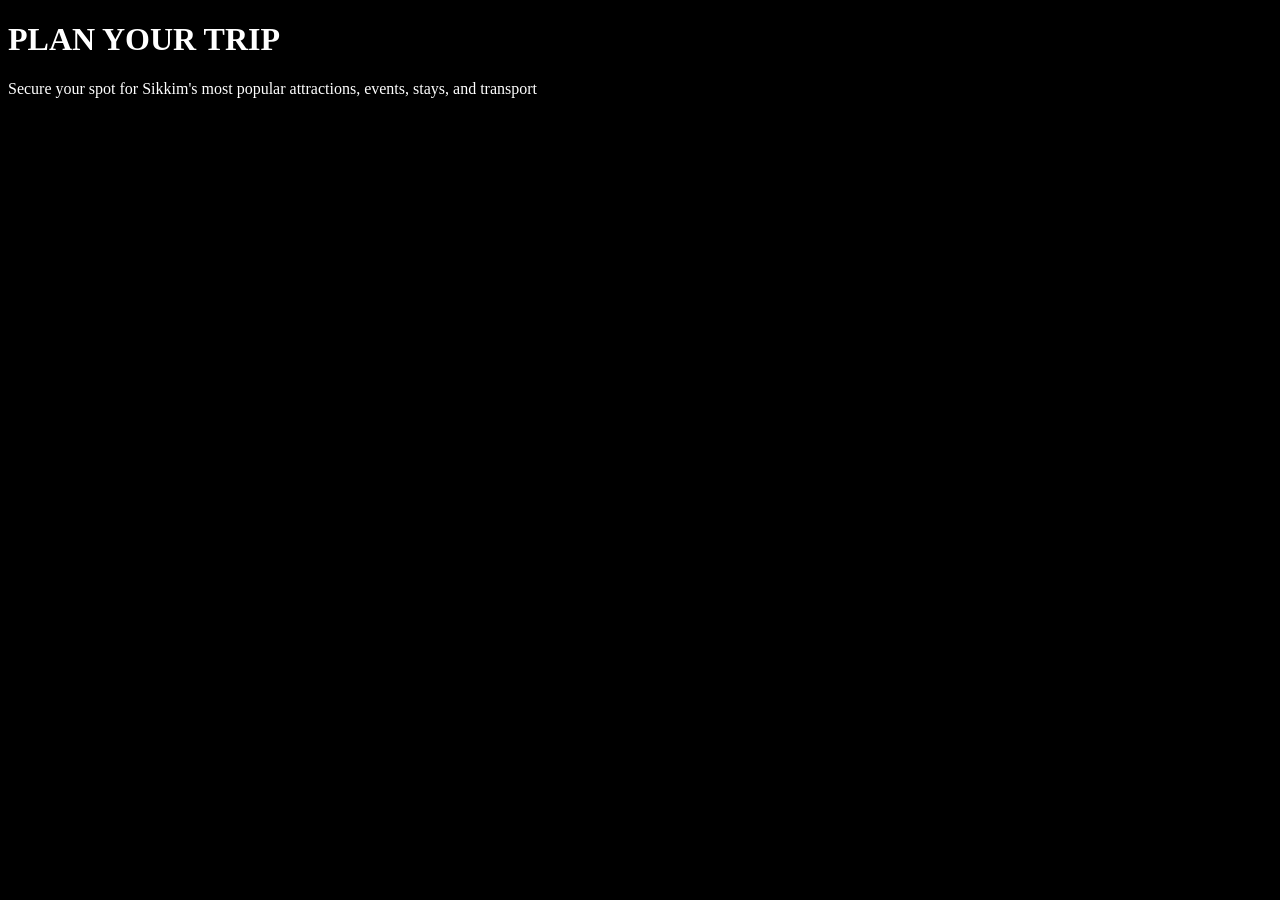
==== html/booking.html @ 5653ce56 "booking page" ====
<!DOCTYPE html>
<HTML>

<head>
    <title>PLAN YOUR TRIP</title>
    <link rel="stylesheet" href="booking.css">
</head>

<body>
<h1>PLAN YOUR TRIP</h1>
Secure your spot for Sikkim's most popular attractions, events, stays, and transport









</body>

















</html>
---- html/booking.css ----
*{
 color: white;
 background-color: black;
}
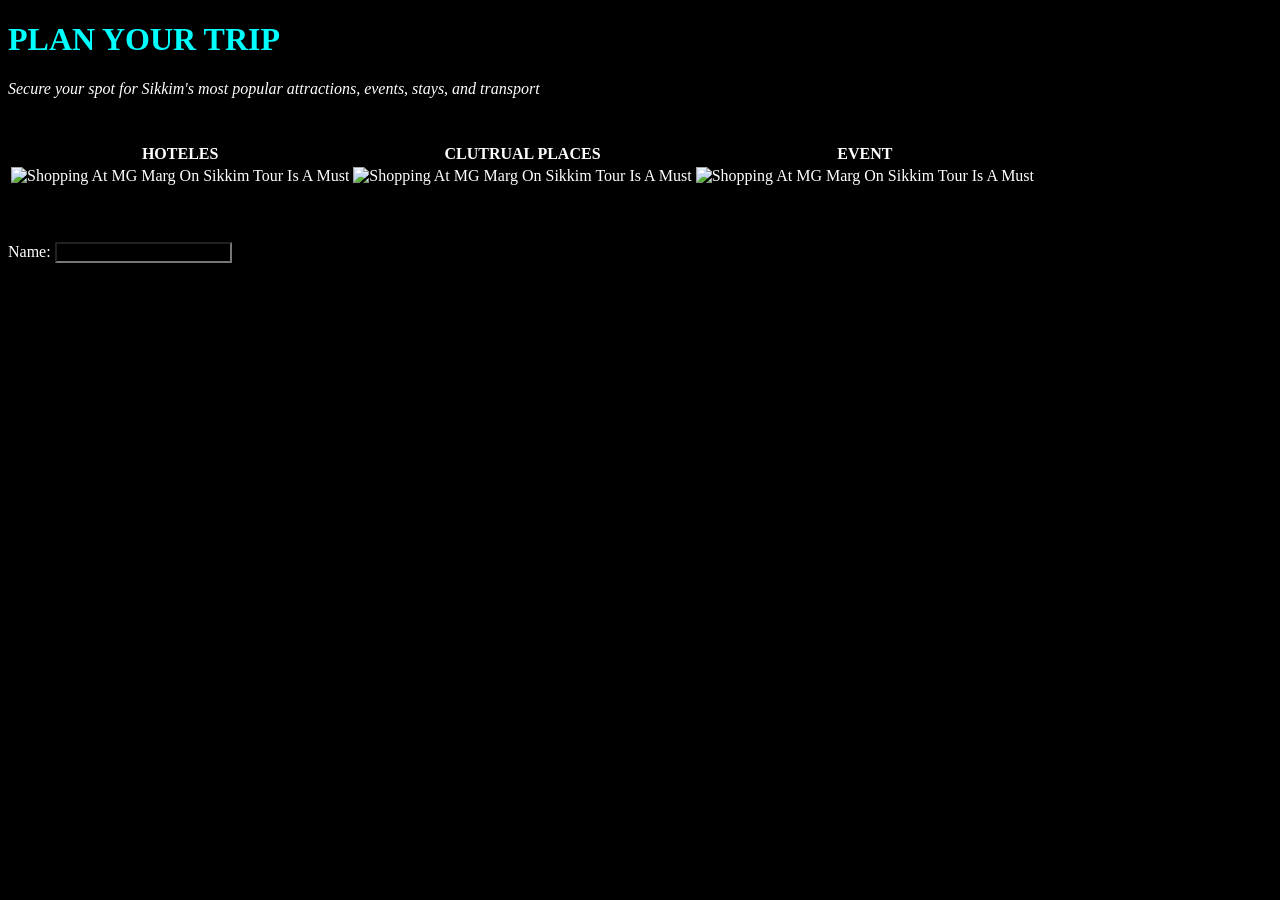
==== commit d9fc6a57: "booking form" ====
--- a/html/booking.html
+++ b/html/booking.html
@@ -7,8 +7,58 @@
 </head>
 
 <body>
-<h1>PLAN YOUR TRIP</h1>
-Secure your spot for Sikkim's most popular attractions, events, stays, and transport
+    <span>
+        <h1>PLAN YOUR TRIP</h1>
+    </span>
+    <P><i>Secure your spot for Sikkim's most popular attractions, events, stays, and transport</i></P>
+    <table>
+        <thead>
+            <pre>
+            <tr>
+            <th>HOTELES</th>
+            <th>CLUTRUAL PLACES</th>
+            <th>EVENT</th>
+            </tr>
+            </pre>
+            <tr>
+                <td><img alt="Shopping At MG Marg On Sikkim Tour Is A Must" referrerpolicy="no-referrer"
+                        class="max-h-full max-w-full object-contain"
+                        src="https://images.openai.com/static-rsc-4/P13PTF4xRgPC7gKTrITWLUUuFfC6vkV8ifwBCkrnpdVJ_p2lHpRKQ8jIMwp_uqoWSCQZmQ-w-3l4UI9EDgId_NNHNpRooYBSWduQL4zDN-0ANz7bPqAACpiCkujhQjL5DtbXsGJnb5n6PHXEOzhOfNM67Y_bMPcadjzyVhh_EDRSptP-hFSLatGu6OIf1mH7?purpose=fullsize"
+                        height="300" width="450"> </td>
+                <td><img alt="Shopping At MG Marg On Sikkim Tour Is A Must" referrerpolicy="no-referrer"
+                        class="max-h-full max-w-full object-contain"
+                        src="https://images.openai.com/static-rsc-4/P13PTF4xRgPC7gKTrITWLUUuFfC6vkV8ifwBCkrnpdVJ_p2lHpRKQ8jIMwp_uqoWSCQZmQ-w-3l4UI9EDgId_NNHNpRooYBSWduQL4zDN-0ANz7bPqAACpiCkujhQjL5DtbXsGJnb5n6PHXEOzhOfNM67Y_bMPcadjzyVhh_EDRSptP-hFSLatGu6OIf1mH7?purpose=fullsize"
+                        height="300" width="450"></td>
+                <td><img alt="Shopping At MG Marg On Sikkim Tour Is A Must" referrerpolicy="no-referrer"
+                        class="max-h-full max-w-full object-contain"
+                        src="https://images.openai.com/static-rsc-4/P13PTF4xRgPC7gKTrITWLUUuFfC6vkV8ifwBCkrnpdVJ_p2lHpRKQ8jIMwp_uqoWSCQZmQ-w-3l4UI9EDgId_NNHNpRooYBSWduQL4zDN-0ANz7bPqAACpiCkujhQjL5DtbXsGJnb5n6PHXEOzhOfNM67Y_bMPcadjzyVhh_EDRSptP-hFSLatGu6OIf1mH7?purpose=fullsize"
+                        height="300" width="450"></td>
+
+
+
+
+
+
+            </tr>
+
+
+
+
+
+
+        </thead>
+
+
+    </table>
+    <br><br><br>
+    <div>
+        <form action="/action.php" method="post">
+            <label for="username">Name:</label>
+            <input type="text" id="username" name="username">
+        </form>
+    </div>
+
+
 
 
 
--- a/html/booking.css
+++ b/html/booking.css
@@ -1,4 +1,7 @@
 *{
  color: white;
  background-color: black;
+}
+h1{
+    color: aqua;
 }
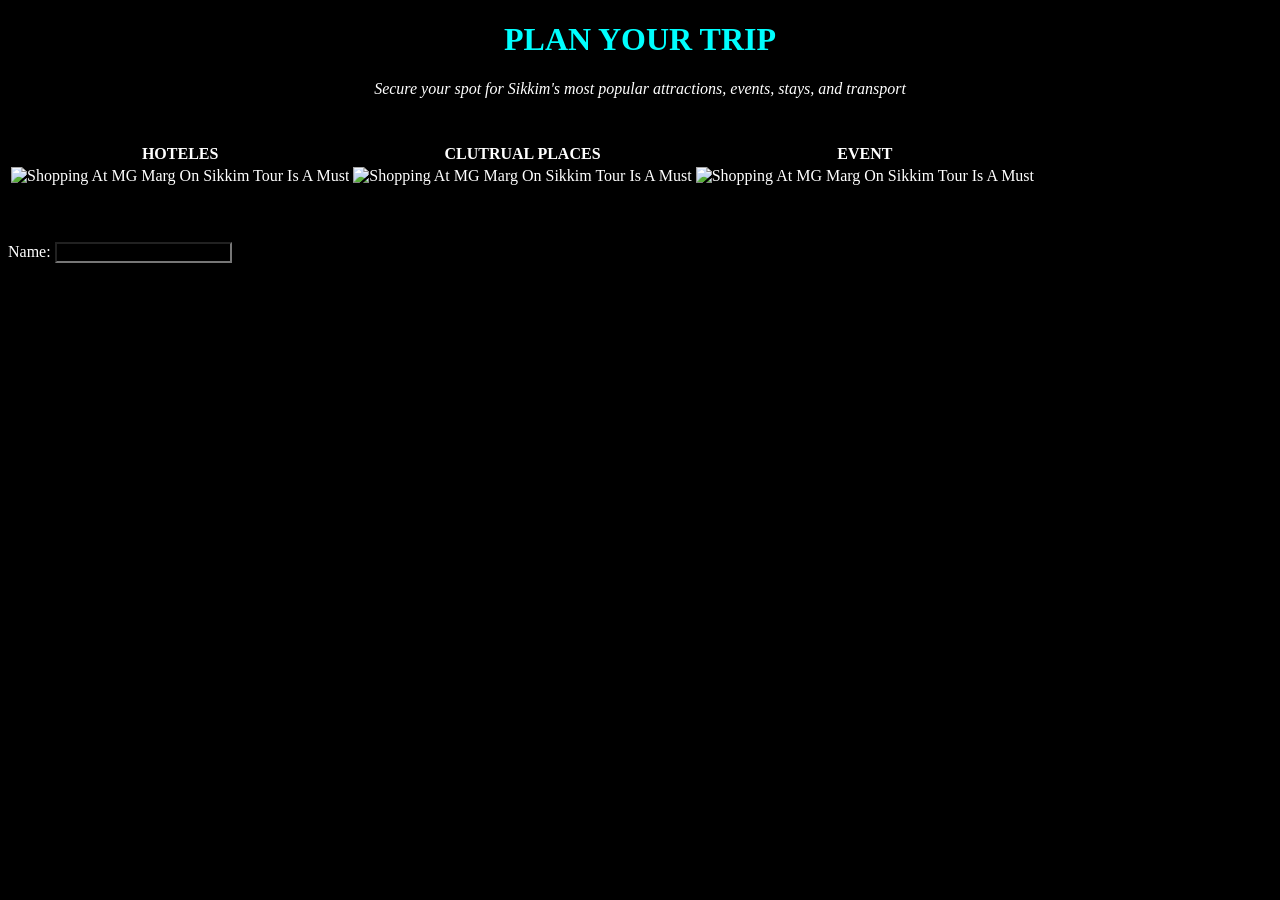
==== commit 5a8692cb: "nothing happen" ====
--- a/html/booking.html
+++ b/html/booking.html
@@ -10,7 +10,7 @@
     <span>
         <h1>PLAN YOUR TRIP</h1>
     </span>
-    <P><i>Secure your spot for Sikkim's most popular attractions, events, stays, and transport</i></P>
+    <P id="p1"><i>Secure your spot for Sikkim's most popular attractions, events, stays, and transport</i></P>
     <table>
         <thead>
             <pre>
--- a/html/booking.css
+++ b/html/booking.css
@@ -4,4 +4,8 @@
 }
 h1{
     color: aqua;
-}+    text-align:center;
+}
+#p1{
+    text-align: center;
+}
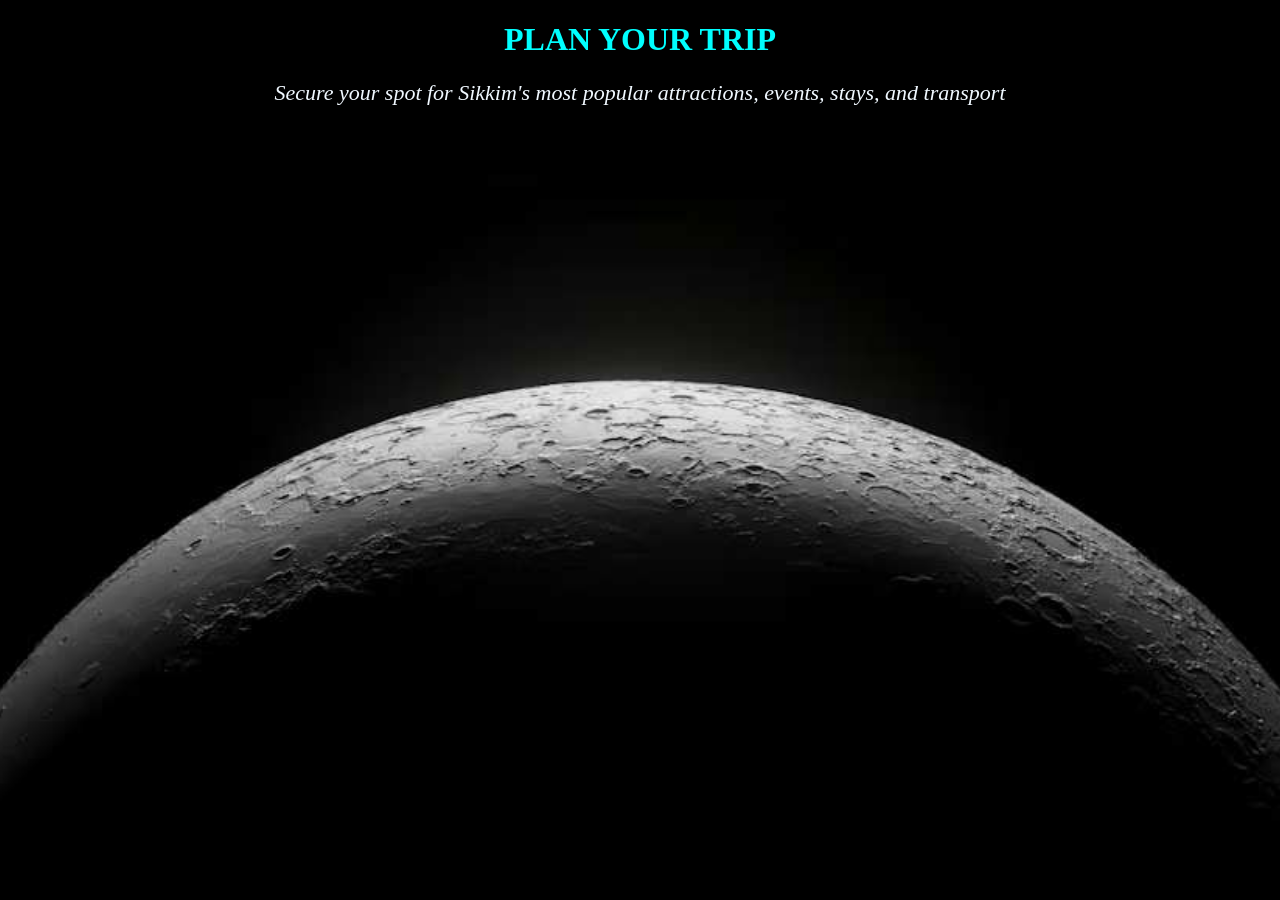
==== commit df10f1b8: "background booking" ====
--- a/html/booking.html
+++ b/html/booking.html
@@ -21,18 +21,9 @@
             </tr>
             </pre>
             <tr>
-                <td><img alt="Shopping At MG Marg On Sikkim Tour Is A Must" referrerpolicy="no-referrer"
-                        class="max-h-full max-w-full object-contain"
-                        src="https://images.openai.com/static-rsc-4/P13PTF4xRgPC7gKTrITWLUUuFfC6vkV8ifwBCkrnpdVJ_p2lHpRKQ8jIMwp_uqoWSCQZmQ-w-3l4UI9EDgId_NNHNpRooYBSWduQL4zDN-0ANz7bPqAACpiCkujhQjL5DtbXsGJnb5n6PHXEOzhOfNM67Y_bMPcadjzyVhh_EDRSptP-hFSLatGu6OIf1mH7?purpose=fullsize"
-                        height="300" width="450"> </td>
-                <td><img alt="Shopping At MG Marg On Sikkim Tour Is A Must" referrerpolicy="no-referrer"
-                        class="max-h-full max-w-full object-contain"
-                        src="https://images.openai.com/static-rsc-4/P13PTF4xRgPC7gKTrITWLUUuFfC6vkV8ifwBCkrnpdVJ_p2lHpRKQ8jIMwp_uqoWSCQZmQ-w-3l4UI9EDgId_NNHNpRooYBSWduQL4zDN-0ANz7bPqAACpiCkujhQjL5DtbXsGJnb5n6PHXEOzhOfNM67Y_bMPcadjzyVhh_EDRSptP-hFSLatGu6OIf1mH7?purpose=fullsize"
-                        height="300" width="450"></td>
-                <td><img alt="Shopping At MG Marg On Sikkim Tour Is A Must" referrerpolicy="no-referrer"
-                        class="max-h-full max-w-full object-contain"
-                        src="https://images.openai.com/static-rsc-4/P13PTF4xRgPC7gKTrITWLUUuFfC6vkV8ifwBCkrnpdVJ_p2lHpRKQ8jIMwp_uqoWSCQZmQ-w-3l4UI9EDgId_NNHNpRooYBSWduQL4zDN-0ANz7bPqAACpiCkujhQjL5DtbXsGJnb5n6PHXEOzhOfNM67Y_bMPcadjzyVhh_EDRSptP-hFSLatGu6OIf1mH7?purpose=fullsize"
-                        height="300" width="450"></td>
+                <td><img>  </td>
+                <td><img ></td>
+                <td><img ></td>
 
 
 
@@ -49,14 +40,14 @@
         </thead>
 
 
-    </table>
+    <!--</table>
     <br><br><br>
-    <div>
+     <div>
         <form action="/action.php" method="post">
             <label for="username">Name:</label>
             <input type="text" id="username" name="username">
         </form>
-    </div>
+    </div>-->
 
 
 
--- a/html/booking.css
+++ b/html/booking.css
@@ -1,11 +1,18 @@
-*{
- color: white;
- background-color: black;
+body {
+    background-image: url("b.jpg");
+    background-repeat: no-repeat;
+    background-attachment: fixed;
+    background-size: cover;
+    background-position: center;
 }
-h1{
+
+h1 {
     color: aqua;
-    text-align:center;
-}
-#p1{
     text-align: center;
 }
+
+#p1 {
+    text-align: center;
+    color:aliceblue;
+    font-size:22px;
+}
